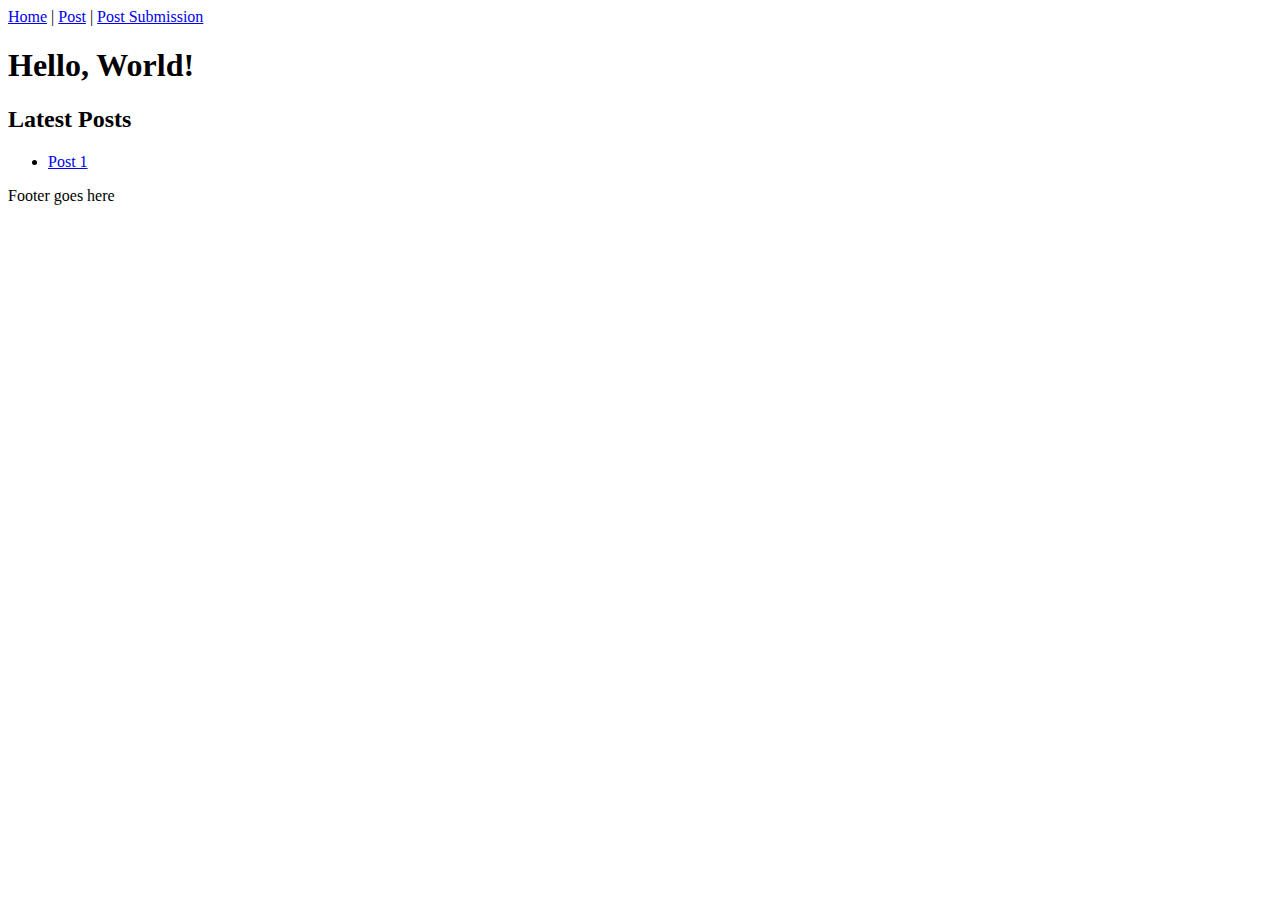
==== index.html @ 5113d404 "set up form" ====
<html>
    <head>
        <title>blog cms</title>      
    </head>

    <body>
        <nav>
            <a href="index.html">Home</a>  |
            <a href="post.html">Post</a>  |
            <a href="post-submission.html">Post Submission</a> 
        </nav>
        <main>
            <h1>Hello, World!</h1>
            <h2>Latest Posts</h2>
            <ul>
              <li>
                  <a href="post">Post 1</a>
              </li> 
            </ul>
        </main>
        <footer>
            Footer goes here
        </footer>
    </body>
</html>
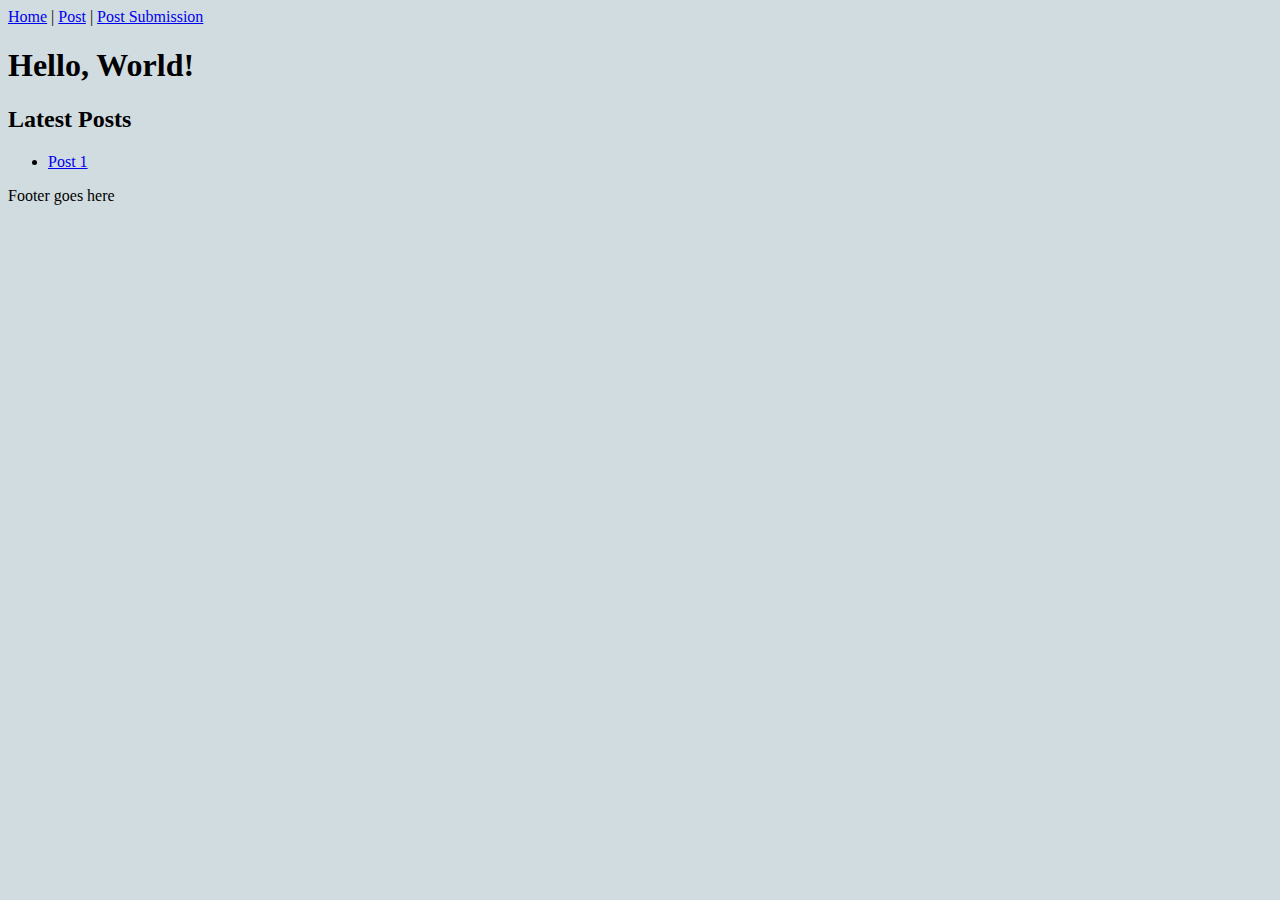
==== commit 884b3922: "added form styles" ====
--- a/index.html
+++ b/index.html
@@ -1,6 +1,8 @@
 <html>
     <head>
-        <title>blog cms</title>      
+        <title>blog cms</title>  
+        <link rel="stylesheet" href="styles.css">
+    
     </head>
 
     <body>
--- a/styles.css
+++ b/styles.css
@@ -0,0 +1,60 @@
+body {
+    background: rgb(209, 220, 224);
+}
+
+/* typography */
+
+p {
+    color: rgb(24, 29, 29);
+}
+
+
+/* form */
+
+input[type=text]{
+padding: 8px 10px;
+margin: 8px 0;
+box-sizing: border-box;
+border: 1px solid  rgb(53, 57, 58);
+border-radius: 5px;
+}
+
+input[type=date]{
+    padding: 8px 10px;
+    margin: 8px 0;
+    box-sizing: border-box;
+    border: 1px solid  rgb(53, 57, 58);
+    border-radius: 5px;
+    font-family: 'Segoe UI', Tahoma, Geneva, Verdana, sans-serif;
+    color: rgb(67, 72, 73);
+    font-size: .75rem;
+    }
+
+input[type=submit]{
+        padding: 15px 55px;
+        margin: 8px 0;
+        border: 1px solid  rgb(53, 57, 58);
+        border-radius: 5px;
+        background: rgb(1, 87, 119);
+        color: white;
+        font-size: 1rem;
+        font-weight: 600;
+    }
+
+textarea{
+    padding: 8px 10px;
+    margin: 8px 0;
+    box-sizing: border-box;
+    border: 1px solid  rgb(53, 57, 58);
+    border-radius: 5px;
+}
+
+label{
+    padding: 8px 8px;
+    margin: 8px 0;
+    font-family: 'Segoe UI', Tahoma, Geneva, Verdana, sans-serif;
+    font-size: .75rem;
+    font-weight: 700;
+    color: rgb(53, 57, 58);
+
+}
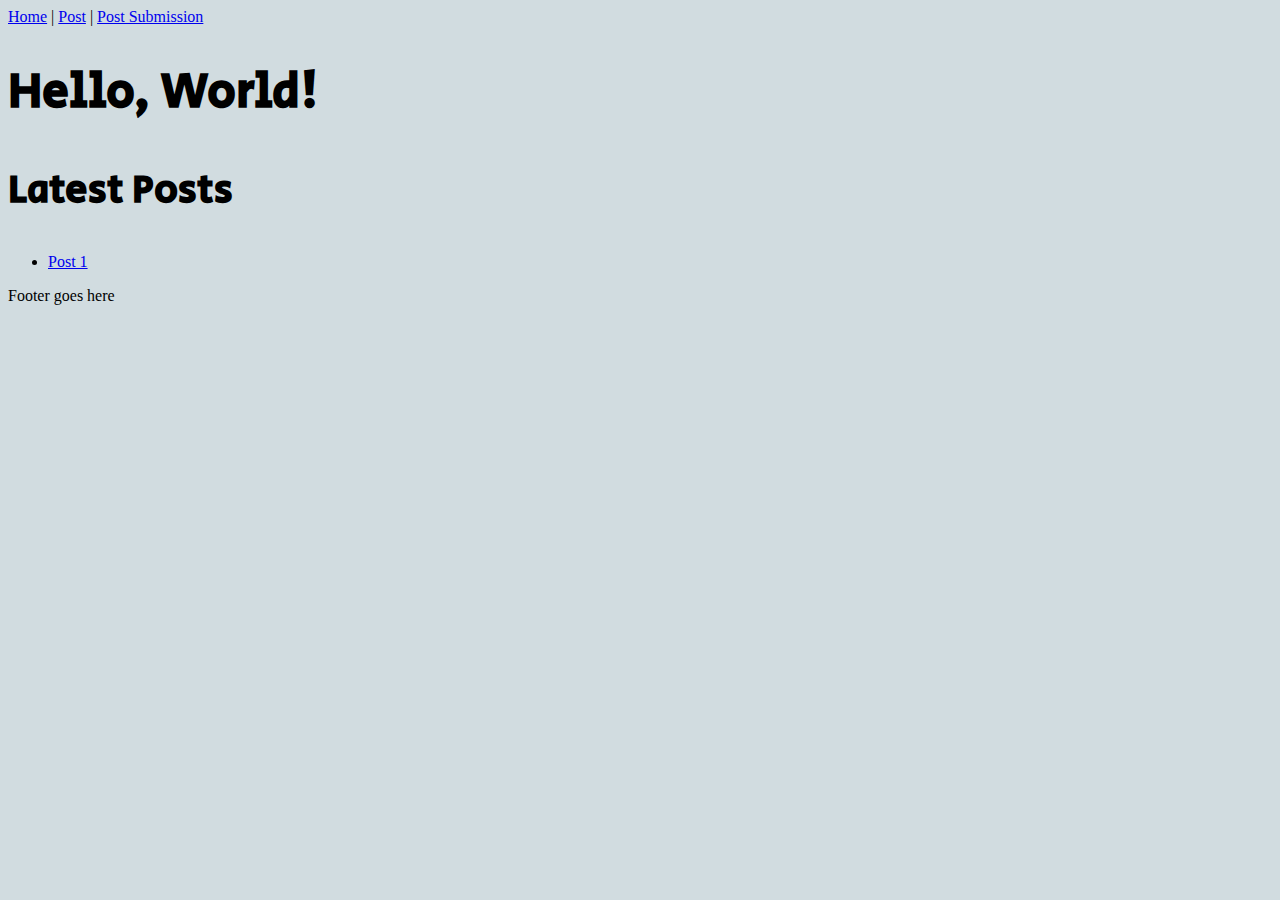
==== commit 86ada752: "added header styles" ====
--- a/index.html
+++ b/index.html
@@ -2,6 +2,7 @@
     <head>
         <title>blog cms</title>  
         <link rel="stylesheet" href="styles.css">
+        <link href="https://fonts.googleapis.com/css2?family=Secular+One&display=swap" rel="stylesheet">
     
     </head>
 
--- a/styles.css
+++ b/styles.css
@@ -6,6 +6,16 @@
 
 p {
     color: rgb(24, 29, 29);
+}
+
+h1{
+    font-family: 'Secular One', sans-serif;
+    font-size: 3rem;
+}
+
+h2{
+    font-family: 'Secular One', sans-serif;
+    font-size: 2.5rem;
 }
 
 
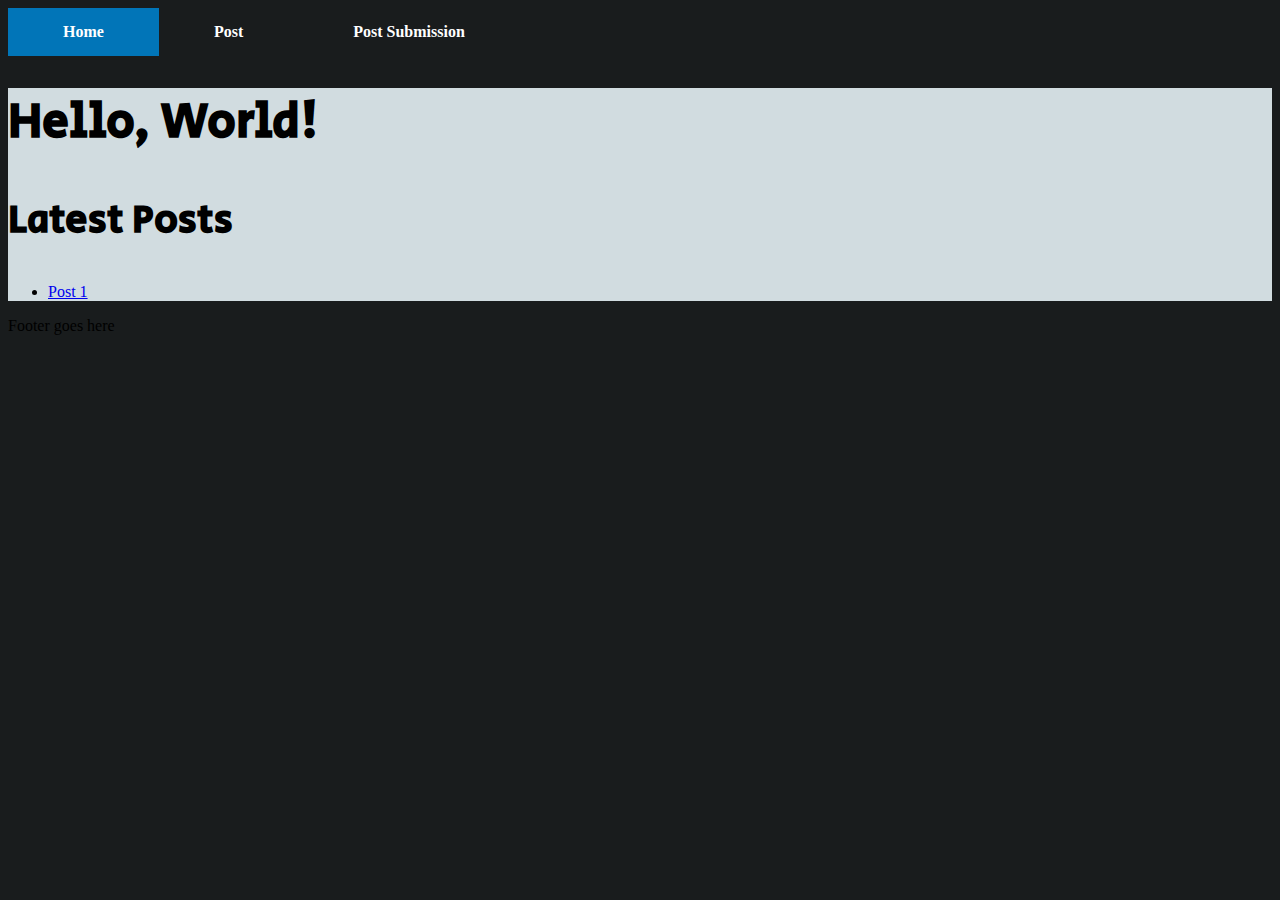
==== commit 74e4c839: "added nav styles" ====
--- a/index.html
+++ b/index.html
@@ -8,9 +8,11 @@
 
     <body>
         <nav>
-            <a href="index.html">Home</a>  |
-            <a href="post.html">Post</a>  |
-            <a href="post-submission.html">Post Submission</a> 
+            <ul>
+                <li><a href="index.html" class="active">Home</a></li>
+                <li><a href="post.html">Post</a></li>
+                <li><a href="post-submission.html">Post Submission</a></li>
+            </ul>       
         </nav>
         <main>
             <h1>Hello, World!</h1>
--- a/styles.css
+++ b/styles.css
@@ -1,6 +1,48 @@
 body {
+    background: rgb(25, 28, 29);
+}
+
+main {
     background: rgb(209, 220, 224);
+    width: 100%;    
 }
+
+
+/*nav */
+
+
+nav li{
+    float: left;
+    }
+
+nav ul{
+    list-style-type: none;
+    margin: 0;
+    padding: 0;
+    overflow: hidden;
+    background-color: rgb(25, 28, 29);
+    }   
+
+nav a{
+    display: block;
+    color: white;
+    text-align: center;
+    padding: 15px 55px;
+    background-color: #rgb(25, 28, 29);
+    text-decoration: none;
+    font-size: 1rem;
+    font-weight: 600;
+    }
+
+    
+nav a:hover{
+    background: rgb(1, 75, 117);
+    }
+
+.active {
+    background: rgb(1, 117, 184);
+}
+
 
 /* typography */
 
@@ -19,15 +61,18 @@
 }
 
 
+
+
 /* form */
 
 input[type=text]{
-padding: 8px 10px;
-margin: 8px 0;
-box-sizing: border-box;
-border: 1px solid  rgb(53, 57, 58);
-border-radius: 5px;
-}
+    padding: 8px 10px;
+    margin: 8px 0;
+    box-sizing: border-box;
+    border: 1px solid  rgb(53, 57, 58);
+    border-radius: 5px;
+    }
+
 
 input[type=date]{
     padding: 8px 10px;
@@ -40,16 +85,18 @@
     font-size: .75rem;
     }
 
+
 input[type=submit]{
-        padding: 15px 55px;
-        margin: 8px 0;
-        border: 1px solid  rgb(53, 57, 58);
-        border-radius: 5px;
-        background: rgb(1, 87, 119);
-        color: white;
-        font-size: 1rem;
-        font-weight: 600;
+    padding: 15px 55px;
+    margin: 8px 0;
+    border: 1px solid  rgb(53, 57, 58);
+    border-radius: 5px;
+    background: rgb(1, 87, 119);
+    color: white;
+    font-size: 1rem;
+    font-weight: 600;
     }
+
 
 textarea{
     padding: 8px 10px;
@@ -57,7 +104,8 @@
     box-sizing: border-box;
     border: 1px solid  rgb(53, 57, 58);
     border-radius: 5px;
-}
+    }
+
 
 label{
     padding: 8px 8px;
@@ -67,4 +115,4 @@
     font-weight: 700;
     color: rgb(53, 57, 58);
 
-}
+    }
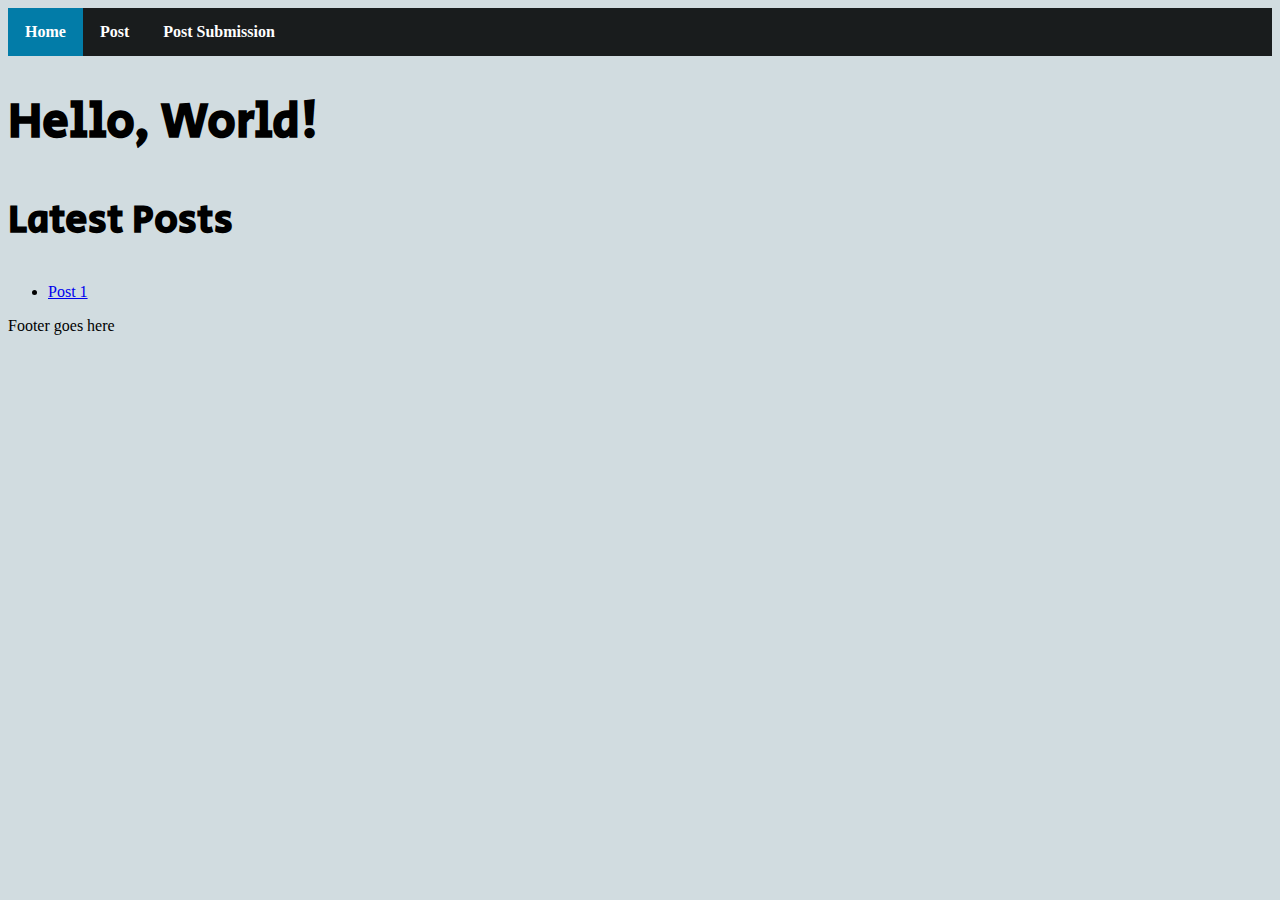
==== commit 7400d9c6: "updated nav style, hover states" ====
--- a/index.html
+++ b/index.html
@@ -14,7 +14,7 @@
                 <li><a href="post-submission.html">Post Submission</a></li>
             </ul>       
         </nav>
-        <main>
+        <main class="main-container">
             <h1>Hello, World!</h1>
             <h2>Latest Posts</h2>
             <ul>
--- a/styles.css
+++ b/styles.css
@@ -1,46 +1,10 @@
 body {
-    background: rgb(25, 28, 29);
+    background: rgb(209, 220, 224);
 }
 
-main {
-    background: rgb(209, 220, 224);
-    width: 100%;    
-}
-
-
-/*nav */
-
-
-nav li{
-    float: left;
-    }
-
-nav ul{
-    list-style-type: none;
-    margin: 0;
-    padding: 0;
-    overflow: hidden;
-    background-color: rgb(25, 28, 29);
-    }   
-
-nav a{
-    display: block;
-    color: white;
-    text-align: center;
-    padding: 15px 55px;
-    background-color: #rgb(25, 28, 29);
-    text-decoration: none;
-    font-size: 1rem;
-    font-weight: 600;
-    }
-
-    
-nav a:hover{
-    background: rgb(1, 75, 117);
-    }
-
-.active {
-    background: rgb(1, 117, 184);
+main.container {
+    width: 75%; 
+    margin: auto;
 }
 
 
@@ -61,6 +25,55 @@
 }
 
 
+
+/*navigation bar */
+
+nav{
+    overflow:hidden;
+    background-color: rgb(25, 28, 29);  
+    width: 100%;  
+}
+
+nav li{
+    float: left;
+    }
+
+nav ul{
+    list-style-type: none;
+    margin: 0;
+    padding: 0;
+    overflow: hidden;
+    background-color: rgb(25, 28, 29);
+    }   
+
+nav a{
+    float: left;
+    display: block;
+    color: white;
+    text-align: center;
+    padding: 15px 17px;
+    background-color: #rgb(25, 28, 29);
+    text-decoration: none;
+    font-size: 1rem;
+    font-weight: 600;
+    }
+
+    
+nav a:hover{
+    background: rgb(2, 99, 134);
+    }
+
+.active {
+    background: rgb(2, 124, 168);
+}
+
+
+/* Footer */
+.footer {
+    padding: 20px;
+    text-align: center;
+    margin-top: 20px;
+  }
 
 
 /* form */
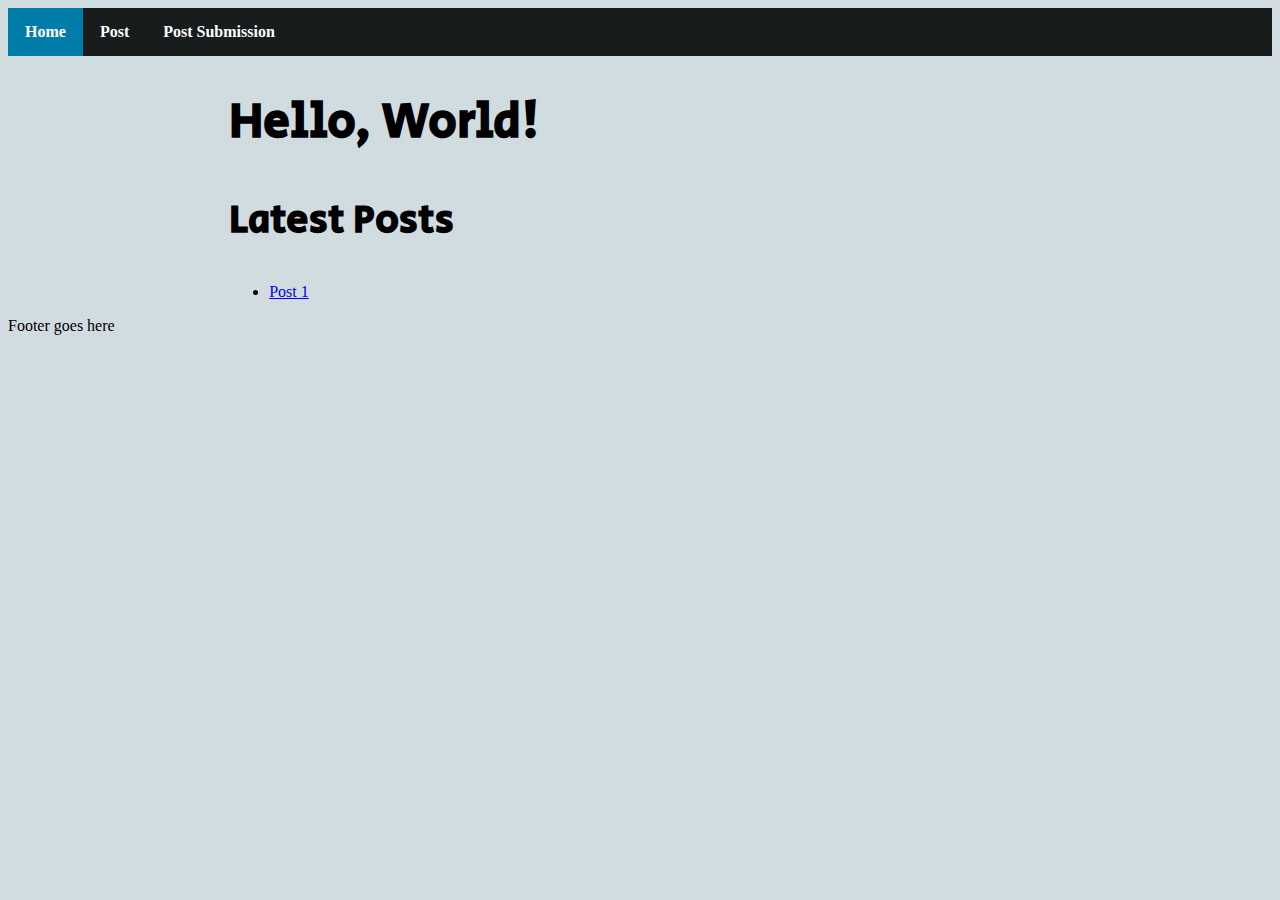
==== commit e0843383: "added container to main content" ====
--- a/index.html
+++ b/index.html
@@ -14,7 +14,8 @@
                 <li><a href="post-submission.html">Post Submission</a></li>
             </ul>       
         </nav>
-        <main class="main-container">
+        <main>
+            <div class="main-container">
             <h1>Hello, World!</h1>
             <h2>Latest Posts</h2>
             <ul>
@@ -22,6 +23,7 @@
                   <a href="post">Post 1</a>
               </li> 
             </ul>
+            </div>
         </main>
         <footer>
             Footer goes here
--- a/styles.css
+++ b/styles.css
@@ -2,8 +2,8 @@
     background: rgb(209, 220, 224);
 }
 
-main.container {
-    width: 75%; 
+.main-container {
+    width: 65%; 
     margin: auto;
 }
 
@@ -12,7 +12,9 @@
 
 p {
     color: rgb(24, 29, 29);
+    font-family: 'Segoe UI', Tahoma, Geneva, Verdana, sans-serif;
 }
+
 
 h1{
     font-family: 'Secular One', sans-serif;
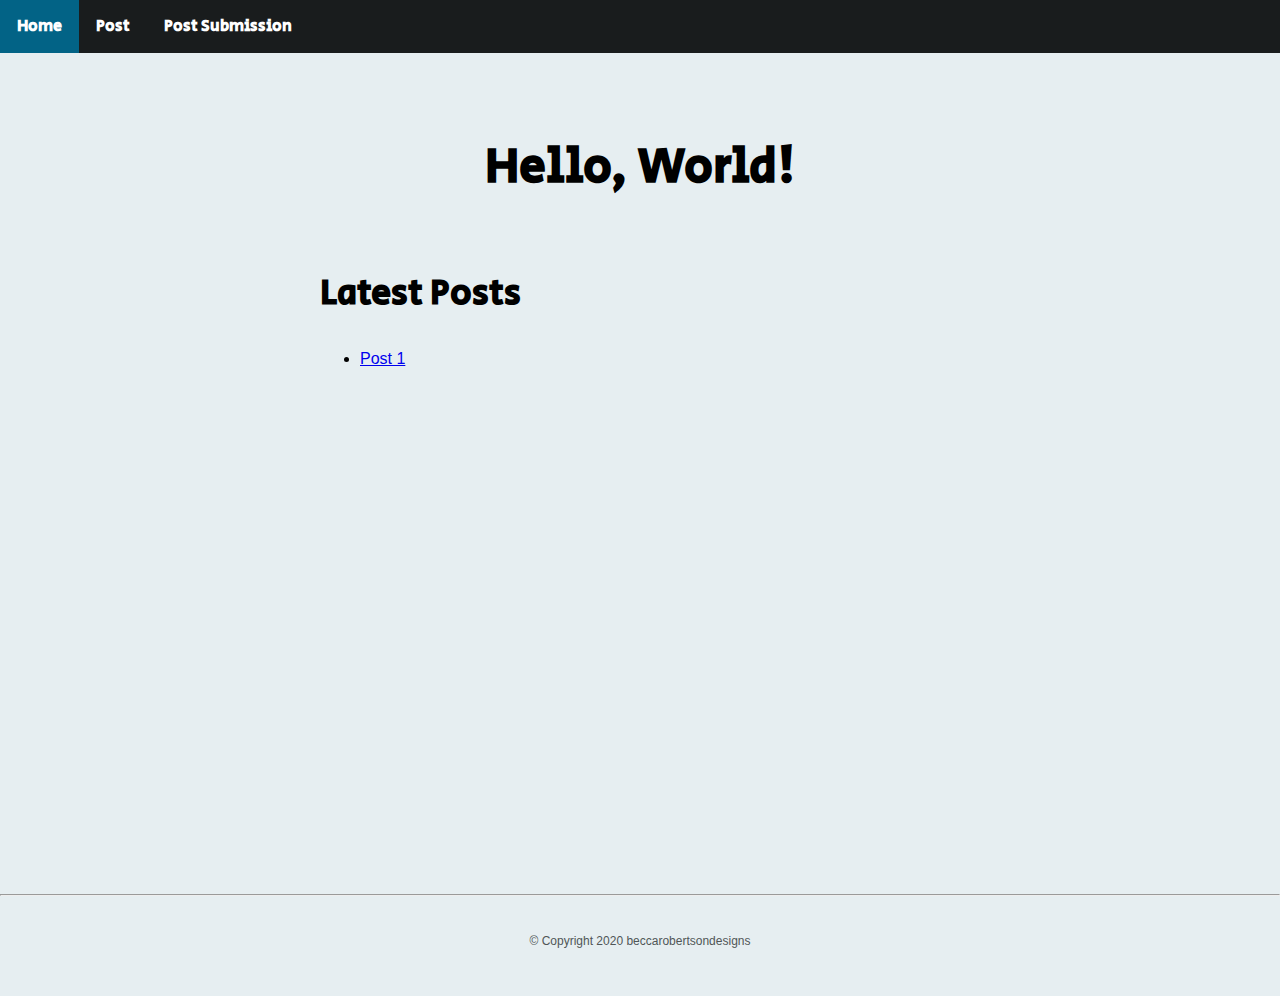
==== commit c7d46fa7: "added footer and styles, added google font" ====
--- a/index.html
+++ b/index.html
@@ -26,7 +26,8 @@
             </div>
         </main>
         <footer>
-            Footer goes here
+            <hr>
+            <div class="footer-conent">&copy; Copyright 2020 beccarobertsondesigns</div>
         </footer>
     </body>
 </html>--- a/styles.css
+++ b/styles.css
@@ -1,9 +1,20 @@
+html {
+    height: 100%;
+    box-sizing: border-box;
+  }
+
+
 body {
-    background: rgb(209, 220, 224);
+    background: rgb(230, 238, 241);
+    position: relative;
+    margin: 0;
+    padding-bottom: 6rem;
+    min-height: 100%;
+    font-family: 'Segoe UI', Tahoma, Geneva, Verdana, sans-serif;
 }
 
 .main-container {
-    width: 65%; 
+    width: 50%; 
     margin: auto;
 }
 
@@ -19,11 +30,27 @@
 h1{
     font-family: 'Secular One', sans-serif;
     font-size: 3rem;
+    text-align: center;
+    padding-top: 3rem;
+    padding-bottom: 2rem;
 }
 
 h2{
     font-family: 'Secular One', sans-serif;
-    font-size: 2.5rem;
+    font-size: 2.25rem;
+}
+
+.name{
+    color: rgb(24, 29, 29);
+    font-family: 'Segoe UI', Tahoma, Geneva, Verdana, sans-serif;
+    font-size: 1rem;
+    font-weight: 600;
+}
+
+.date{
+    color: rgb(24, 29, 29);
+    font-family: 'Segoe UI', Tahoma, Geneva, Verdana, sans-serif;
+    font-size: .95rem;
 }
 
 
@@ -38,6 +65,7 @@
 
 nav li{
     float: left;
+    font-family: 'Secular One', sans-serif;
     }
 
 nav ul{
@@ -71,11 +99,26 @@
 
 
 /* Footer */
-.footer {
-    padding: 20px;
-    text-align: center;
-    margin-top: 20px;
-  }
+footer {
+        position: absolute;
+        right: 0;
+        bottom: 0;
+        left: 0;
+        padding-bottom: 1rem;
+        background: rgb(230, 238, 241);
+        text-align: center;
+        font-size: .75rem;
+        color: rgb(80, 86, 87);
+      }
+
+footer.hr{
+        border: 1px solid  rgb(53, 57, 58);
+
+}
+
+.footer-conent{
+        padding: 2rem;
+}
 
 
 /* form */
@@ -86,7 +129,7 @@
     box-sizing: border-box;
     border: 1px solid  rgb(53, 57, 58);
     border-radius: 5px;
-    }
+}
 
 
 input[type=date]{
@@ -98,7 +141,7 @@
     font-family: 'Segoe UI', Tahoma, Geneva, Verdana, sans-serif;
     color: rgb(67, 72, 73);
     font-size: .75rem;
-    }
+}
 
 
 input[type=submit]{
@@ -110,7 +153,7 @@
     color: white;
     font-size: 1rem;
     font-weight: 600;
-    }
+}
 
 
 textarea{
@@ -119,7 +162,7 @@
     box-sizing: border-box;
     border: 1px solid  rgb(53, 57, 58);
     border-radius: 5px;
-    }
+}
 
 
 label{
@@ -129,5 +172,4 @@
     font-size: .75rem;
     font-weight: 700;
     color: rgb(53, 57, 58);
-
-    }
+}
